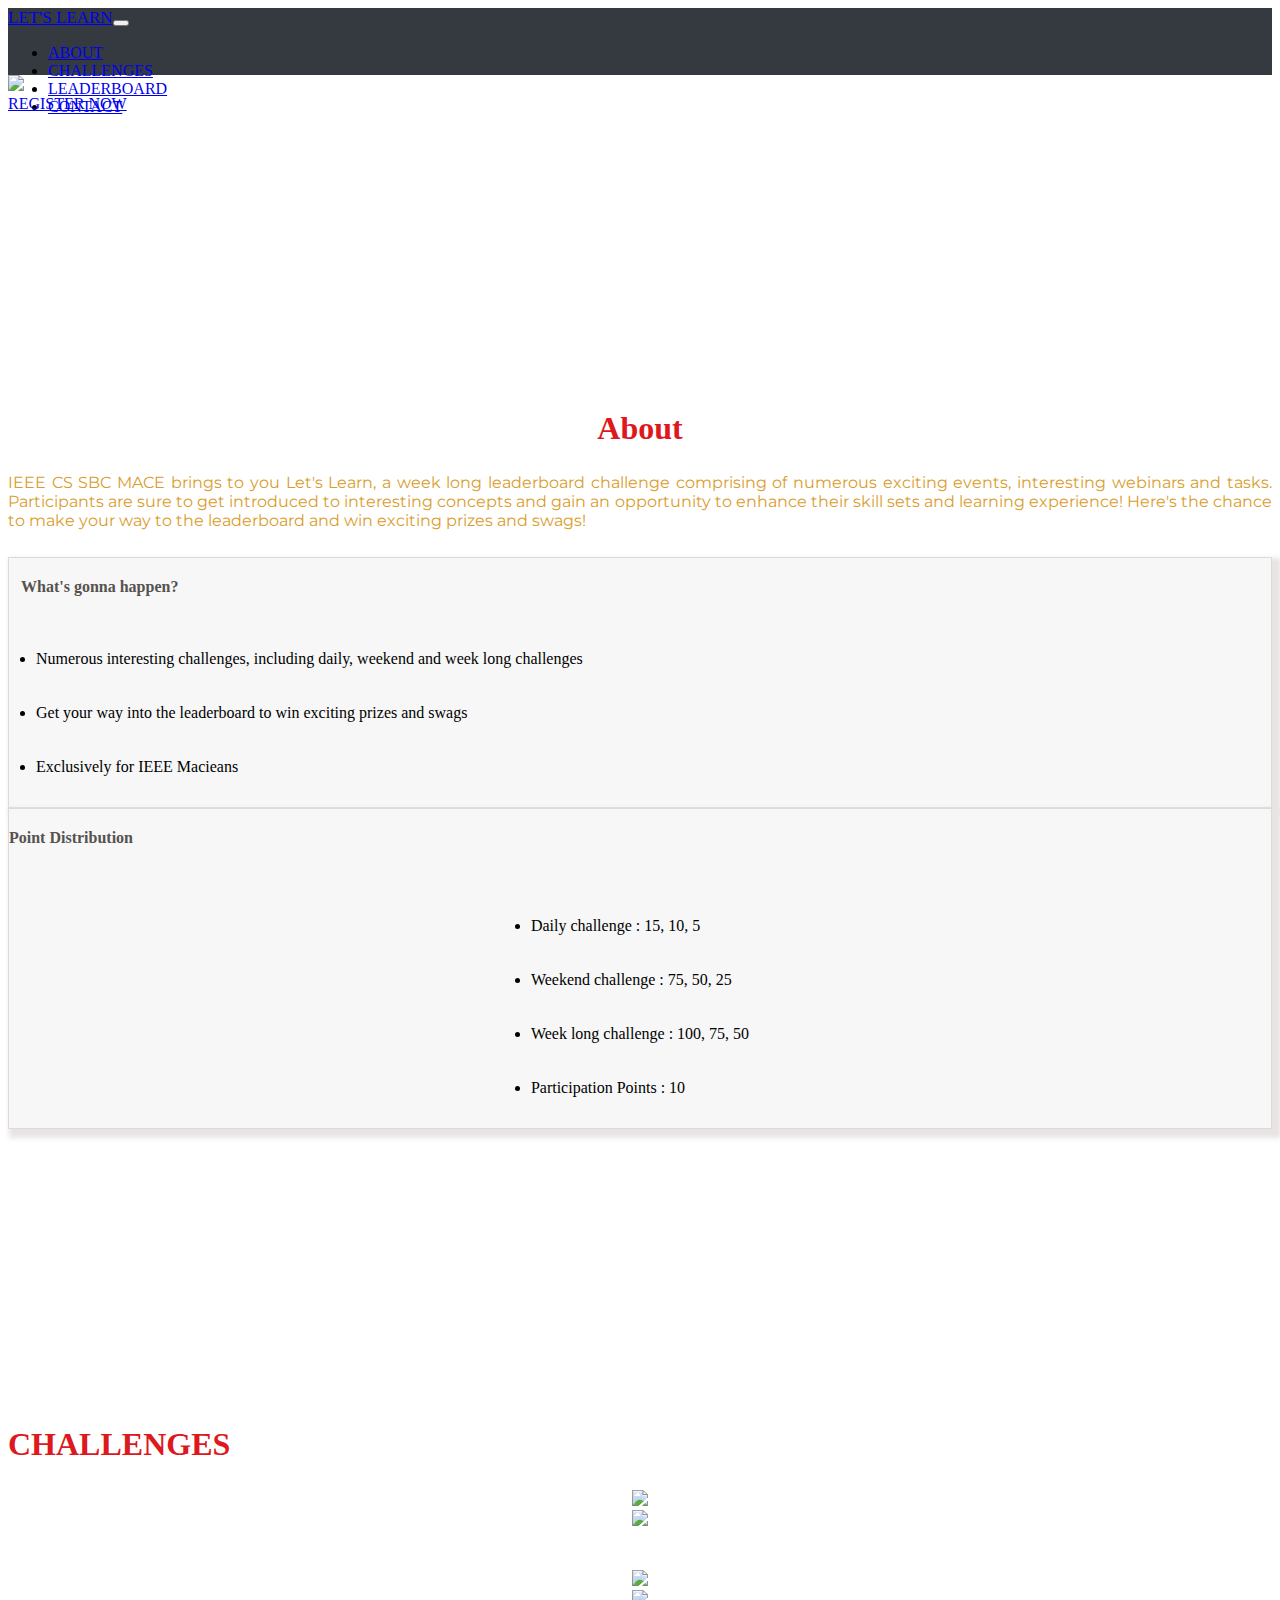
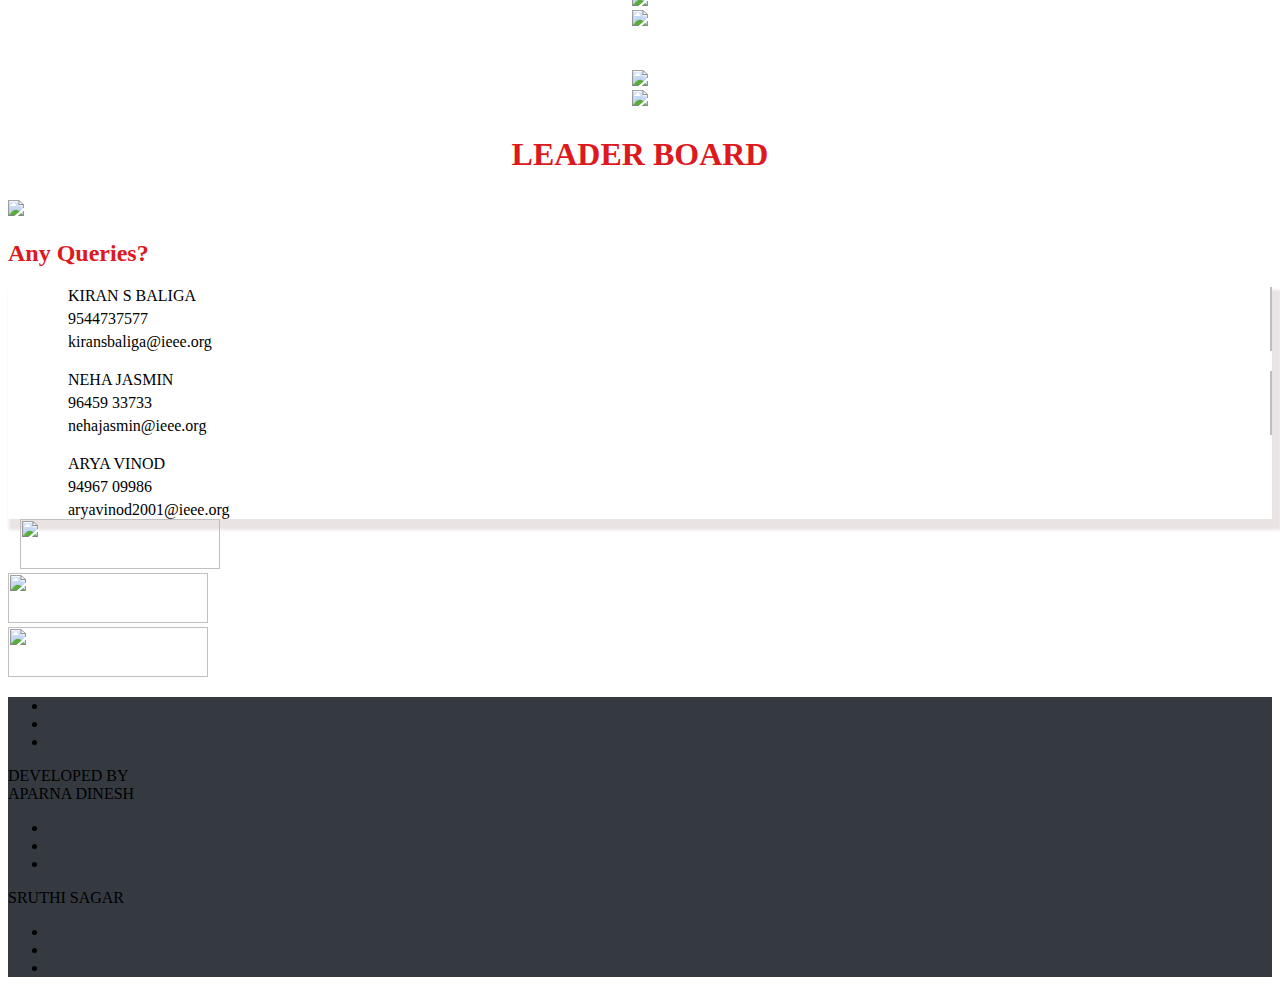
==== index.html @ 611e0696 "Update index.html" ====
<!DOCTYPE html>
<html>




<head>
    <meta charset="utf-8">
    <meta name="description"content="Let's Learn is a week long leaderboard challenge comprising of numerous
    exciting events, interesting webinars and tasks"/>

    <meta name="viewport" content="width=device-width, initial-scale=1.0, shrink-to-fit=no">
    <title>Let's Learn</title>
    <link rel="stylesheet" href="bootstrap/css/bootstrap.min.css">
    <link rel="stylesheet" href="https://fonts.googleapis.com/css?family=Montserrat:400,700">
    <link rel="stylesheet" href="https://fonts.googleapis.com/css?family=Kaushan+Script">
    <link rel="stylesheet" href="fonts/fontawesome-all.min.css">
    <link rel="stylesheet" href="fonts/font-awesome.min.css">
    <link rel="stylesheet" href="fonts/ionicons.min.css">
    <link rel="stylesheet" href="fonts/fontawesome5-overrides.min.css">
    <link rel="stylesheet" href="./assets/3.5.2/animate.min.css">
    <link rel="stylesheet" href="./styles.css">
    <link rel="icon" href="images/logo.png" type="image/png">
</head>

<body id="page-top" data-bs-spy="scroll" data-bs-target="#mainNav" data-bs-offset="54"
    style="background: url(images/BG-1.jpg);">
    <nav class="navbar navbar-dark navbar-expand-lg fixed-top bg-dark" id="mainNav"
        style="background: rgb(52, 58, 64);height: 67.3px;">
        <div class="container"><a class="navbar-brand" href="#page-top" style="font-size: 17px;">LET'S LEARN</a><button
                data-bs-toggle="collapse" data-bs-target="#navbarResponsive" class="navbar-toggler navbar-toggler-right"
                type="button" aria-controls="navbarResponsive" aria-expanded="false" aria-label="Toggle navigation"><i
                    class="fa fa-bars"></i></button>
            <div class="collapse navbar-collapse" id="navbarResponsive">
                <ul class="navbar-nav ms-auto text-uppercase">
                    <li class="nav-item"><a class="nav-link" href="#about">ABOUT</a></li>
                    <!-- <li class="nav-item"><a class="nav-link" href="#rules">RULES</a></li> -->
                    <li class="nav-item"><a class="nav-link" href="#challenges">CHALLENGES</a></li>
                    <li class="nav-item"><a class="nav-link" href="#leaderboard">LEADERBOARD</a></li>
                    <li class="nav-item"><a class="nav-link" href="#contact">CONTACT</a></li>
                </ul>
            </div>
        </div>
    </nav>
    <header class="masthead">
        <div class="container">
            <div class="hero-image-container">
                <img class="hero-image" src="./images/LetsLearn-Web-1.jpg">
            </div>
            <div class="intro-text" style="margin-right: 0px;margin-top: 0;">
                <div class="intro-lead-in"></div>
                <div class="intro-heading text-uppercase"></div><a class="btn btn-primary btn-xl text-uppercase"
                    role="button" target="_blank" href="https://forms.gle/ipE7TkKR31942Cmb7"
                    style="margin-top: 425px;margin-right: 0px;margin-left: 0px;">REGISTER NOW</a>
            </div>
        </div>
    </header>
    <section id="about" style="padding-top: 120px;margin-top: 150px;">
        <div class="container">
            <div class="row">
                <div class="col-lg-12 text-center">
                    <h2 class="text-uppercase" style="text-align: center;color: rgb(221,25,29);font-size: 32px;">About
                    </h2>
                    <h3 class="text-muted section-subheading"></h3>
                </div>
            </div>
            <div class="row">
                <div class="col-lg-12">
                    <p class="about-text"
                        style="text-align: justify; font-family: Montserrat, sans-serif;color: rgb(218,156,45);">IEEE CS
                        SBC MACE brings to you Let's Learn, a week long leaderboard challenge comprising of numerous
                        exciting events, interesting webinars and tasks. Participants are sure to get introduced to
                        interesting concepts and gain an opportunity to enhance their skill sets and learning
                        experience! Here's the chance to make your way to the leaderboard and win exciting prizes and
                        swags!</p>
                </div>
            </div>
        </div>
    <!-- </section>
    <section id="rules" style="margin-top: 100px;padding-top: 120px;"> -->
        <div class="container">
            <div class="row">
                <div class="col-lg-12 text-center">
                    <h2 class="text-uppercase section-heading" style="font-size: 32px;color: rgb(221,25,29);"></h2>
                    <h3 class="text-muted section-subheading"></h3>
                </div>
            </div>
            <div class="row text-center justify-content-center">
                <div class="rule-card col-md-4 col-12 mb-4 p-3"
                    style="padding-left: 12px; background: rgb(247, 247, 247); border: 1px solid #dbdbdb; box-shadow: 5px 5px 5px 4px rgb(233,228,227);">
                    <span class="fa-stack fa-4x"><i class="fa fa-circle fa-stack-2x text-primary"></i><i
                            class="icon ion-ios-paper fa-stack-1x fa-inverse"></i></span>
                    <h4 class="section-heading" style="color: rgb(85, 82, 80); margin-top: 20px;">What's gonna happen?</h4>
                    <ul class="text-muted" style="text-align: justify; padding: 15px;">
                        <br>
                        <li>Numerous interesting challenges, including daily, weekend and week long challenges</li>
                        <br><br>
                        <li>Get your way into the leaderboard to win exciting prizes and swags</li><br><br>
                        <li>Exclusively for IEEE Macieans</li>
                    </ul>
                </div>
                <div class="rule-card offset-md-1 col-md-4 col-12 mb-4 p-3"
                    style="background: rgb(247, 247, 247); border: 1px solid #dbdbdb; box-shadow: 5px 5px 5px 4px rgb(233,228,227);">
                    <span class="fa-stack fa-4x"><i class="fa fa-circle fa-stack-2x text-primary"></i><i
                            class="fa fa-star fa-stack-1x fa-inverse"></i></span>
                    <h4 class="section-heading" style="color: rgb(85, 82, 80); margin-top: 20px;">Point Distribution
                    </h4>
                    <div style="display: flex; justify-content: center;">
                        <ul class="text-muted" style="text-align: justify; padding: 15px;">
                            <br>
                            <li>Daily challenge : 15, 10, 5</li><br><br>
                            <li>Weekend challenge : 75, 50, 25</li><br><br>
                            <li>Week long challenge : 100, 75, 50</li><br><br>
                            <li>Participation Points : 10</li>
                        </ul>
                    </div>
                </div>
            </div>
        </div>
    </section>
    <section class="bg-light" id="challenges"
        style="background: url(images/BG-2.jpg), url(images/BG-1.jpg), transparent; padding-top: 120px;margin-top: 150px;">
        <div class="container">
            <div class="row">
                <div class="col-lg-12 text-center">
                    <h2 class="text-uppercase section-heading" style="font-size: 32px;color: rgb(221,25,29);">CHALLENGES
                    </h2>
                    <h3 class="text-muted section-subheading"></h3>
                </div>
            </div>
        </div>
        <div class="container" style="padding-bottom: 20px;">
            <div class="row">
                <div class="col-md-4 offset-md-2" style="text-align: center;"><img class="top-bottom-images mb-image"
                        data-bss-hover-animate="pulse" style="width: 100%" src="./images/comingsoon.png"></div>
                <div class="col-md-4" style="text-align: center;"><img class="top-bottom-images"
                        data-bss-hover-animate="pulse" style="width: 100%" src="./images/comingsoon.png"></div>
            </div>
        </div>
        <div class="container" style="padding-top: 20px;padding-bottom: 20px;">
            <div class="row">
                <div class="col-md-4" style="text-align: center;"><img class="mb-image" data-bss-hover-animate="pulse"
                        style="width: 100%" src="./images/comingsoon.png"></div>
                <div class="col-md-4" style="text-align: center;"><img class="mb-image" data-bss-hover-animate="pulse"
                        style="width: 100%" src="./images/comingsoon.png" box-shadow="0px 2px 10px rgba(0,0,0,.15);">
                </div>
                <div class="col-md-4" style="text-align: center;"><img data-bss-hover-animate="pulse"
                        style="width: 100%" src="./images/comingsoon.png"></div>
            </div>
        </div>
        <div class="container" style="padding-top: 20px;">
            <div class="row" style="padding-top: 0px;">
                <div class="col-md-4 offset-md-2" style="text-align: center;"><img class="top-bottom-images mb-image"
                        data-bss-hover-animate="pulse" style="width: 100%" src="./images/comingsoon.png"></div>
                <div class="col-md-4" style="text-align: center;"><img class="top-bottom-images"
                        data-bss-hover-animate="pulse" style="width: 100%" src="./images/comingsoon.png"></div>
            </div>
        </div>
    </section>
    <section class="bg-light" id="leaderboard"
        style="background: url(images/BG-1.jpg), url(images/BG-2.jpg), transparent;">
        <h2 class="text-uppercase section-heading" style="font-size: 32px;color: rgb(221,25,29);text-align: center;">
            LEADER BOARD</h2>
        <div class="container">
            <div class="row">
                <div class="col-md-3 col-sm-1">
                    <div class="team-member"></div>
                </div>
                <div class="col-md-6 col-sm-10">
                    <div class="team-member"></div>
                    <picture><img width="100%" data-bss-hover-animate="pulse" src="./images/comingsoon.png"></picture>
                </div>
                <div class="col-md-3 col-sm-1">
                    <div class="team-member"></div>
                </div>
            </div>
        </div>
    </section>
    <section id="contact" style="background: url(images/BG-2.jpg), transparent;">
        <div class="container">
            <div class="row">
                <div class="col-lg-12 text-center">
                    <h2 class="text-uppercase section-heading" style="color: rgb(221,25,29);">Any Queries?</h2>
                    <h3 class="text-muted section-subheading"></h3>
                </div>
            </div>
        </div>
        <div class="container" style="background: var(--bs-light);box-shadow: 5px 7px 3px 4px rgb(233,228,227);">
            <div class="row py-4" style="background: var(--bs-light);margin-top: 10px;">
                <div class="col-md-4 pb-4 seperator-line"
                    style="border-right-width: 2px; border-right-style: solid; border-color: rgb(190, 190, 190);">
                    <div class="row">
                        <div class="col" style="margin-top: 20px;"><i class="fa fa-user"
                                style="padding-top: 30px;padding-left: 50px;"></i><span
                                style="padding-left: 10px;">KIRAN S BALIGA</span></div>
                    </div>
                    <div class="row">
                        <div class="col" style="margin-top: 5px;"><i class="fa fa-phone-square"
                                style="padding-top: 30px;padding-left: 50px;"></i><span
                                style="padding-left: 10px;">9544737577</span></div>
                    </div>
                    <div class="row">
                        <div class="col" style="margin-top: 5px;"><i class="fas fa-envelope"
                                style="padding-top: 30px;padding-left: 50px;"></i><span
                                style="padding-left: 10px;">kiransbaliga@ieee.org</span></div>
                    </div>
                </div>
                <div class="col-md-4 pb-4 seperator-line"
                    style="border-right-width: 2px; border-right-style: solid; border-color: rgb(190, 190, 190);">
                    <div class="row">
                        <div class="col" style="margin-top: 20px;"><i class="fa fa-user"
                                style="padding-top: 30px;padding-left: 50px;"></i><span style="padding-left: 10px;">NEHA
                                JASMIN</span></div>
                    </div>
                    <div class="row">
                        <div class="col" style="margin-top: 5px;text-align: justify;"><i class="fa fa-phone-square"
                                style="padding-top: 30px;padding-left: 50px;"></i><span
                                style="padding-left: 10px;">96459 33733</span></div>
                    </div>
                    <div class="row">
                        <div class="col" style="margin-top: 5px;border-right-width: 0px;"><i class="fas fa-envelope"
                                style="padding-top: 30px;padding-left: 50px;"></i><span
                                style="padding-left: 10px;">nehajasmin@ieee.org</span></div>
                    </div>
                </div>
                <div class="col-md-4 pb-4 seperator-line">
                    <div class="row">
                        <div class="col" style="margin-top: 20px;"><i class="fa fa-user"
                                style="padding-top: 30px;padding-left: 50px;"></i><span style="padding-left: 10px;">ARYA
                                VINOD</span></div>
                    </div>
                    <div class="row">
                        <div class="col" style="margin-top: 5px;"><i class="fa fa-phone-square"
                                style="padding-top: 30px;padding-left: 50px;"></i><span
                                style="padding-left: 10px;">94967 09986</span></div>
                    </div>
                    <div class="row">
                        <div class="col" style="margin-top: 5px;"><i class="fas fa-envelope"
                                style="padding-top: 30px;padding-left: 50px;"></i><span
                                style="padding-left: 10px;">aryavinod2001@ieee.org</span></div>
                    </div>
                </div>
            </div>
        </div>
    </section>
    <section class="py-5">
        <div class="container">
            <div class="row" style="padding-left: 0px; justify-content: center;">
                <div class="col-sm-6 col-md-3 mb-5" style="padding-left: 12px;"><a href="https://ieeemace.org/"><img
                            class="img-fluid d-block mx-auto" src="clients/IEEE-MACE-SB.png"
                            style="width: 200px;height: 50px;"></a></div>
                <div class="col-sm-6 col-md-3 mb-5"><a href="https://www.computer.org/"><img
                            class="img-fluid d-block mx-auto" src="clients/CS.png"
                            style="width: 200px;height: 50px;margin-top: 0px;"></a></div>
                <div class="col-sm-6 col-md-3 mb-5"><a href="https://www.ieee.org//"><img
                            class="img-fluid d-block mx-auto" src="clients/IEEE.png"
                            style="width: 200px;height: 50px;"></a></div>
            </div>
        </div>
    </section>
    <footer style="background: rgb(52, 58, 64);">
        <div class="container">
            <div class="row">
                <div class="col-md-4">
                    <ul class="list-inline social-buttons">
                        <li class="list-inline-item"></li>
                        <li class="list-inline-item"></li>
                        <li class="list-inline-item"></li>
                    </ul><span class="copyright"
                        style="color: var(--bs-yellow);text-align: center;padding-top: 0px;">DEVELOPED
                        BY&nbsp;&nbsp;</span>
                </div>
                <div class="col-md-4"><span class="copyright" style="color: var(--bs-yellow);">APARNA DINESH</span>
                    <ul class="list-inline social-buttons">
                        <li class="list-inline-item"><a target="_blank" href="https://github.com/Apzzz"><i
                                    class="fa fa-github"></i></a>
                        </li>
                        <li class="list-inline-item"><a target="_blank" href="mailto:aparnadinesh097@gmail.com"><i
                                    class="fa fa-envelope"></i></a></li>
                        <li class="list-inline-item"></li>
                    </ul>
                </div>
                <div class="col-md-4"><span class="copyright" style="color: var(--bs-yellow);">SRUTHI SAGAR</span>
                    <ul class="list-inline social-buttons">
                        <li class="list-inline-item"><a target="_blank" href="https://github.com/sruthisagar"><i
                                    class="fa fa-github"></i></a></li>
                        <li class="list-inline-item"><a target="_blank" href="mailto:sruthigingu@gmail.com"><i
                                    class="fa fa-envelope"></i></a></li>
                        <li class="list-inline-item"><a target="_blank"
                                href="https://www.linkedin.com/in/sruthi-sagar-336175132/"><i
                                    class="fa fa-linkedin"></i></a></li>
                    </ul>
                </div>
            </div>
        </div>
    </footer>
    <!-- <script src="assets/bootstrap/js/bootstrap.min.js"></script> -->
    <script src="assets/js/bs-init.js"></script>
    <!-- <script src="assets/js/agency.js"></script> -->
    <!-- <script id="bs-live-reload" data-sseport="50927" data-lastchange="1623681733749" src="js/livereload.js"></script> -->
</body>




</html>
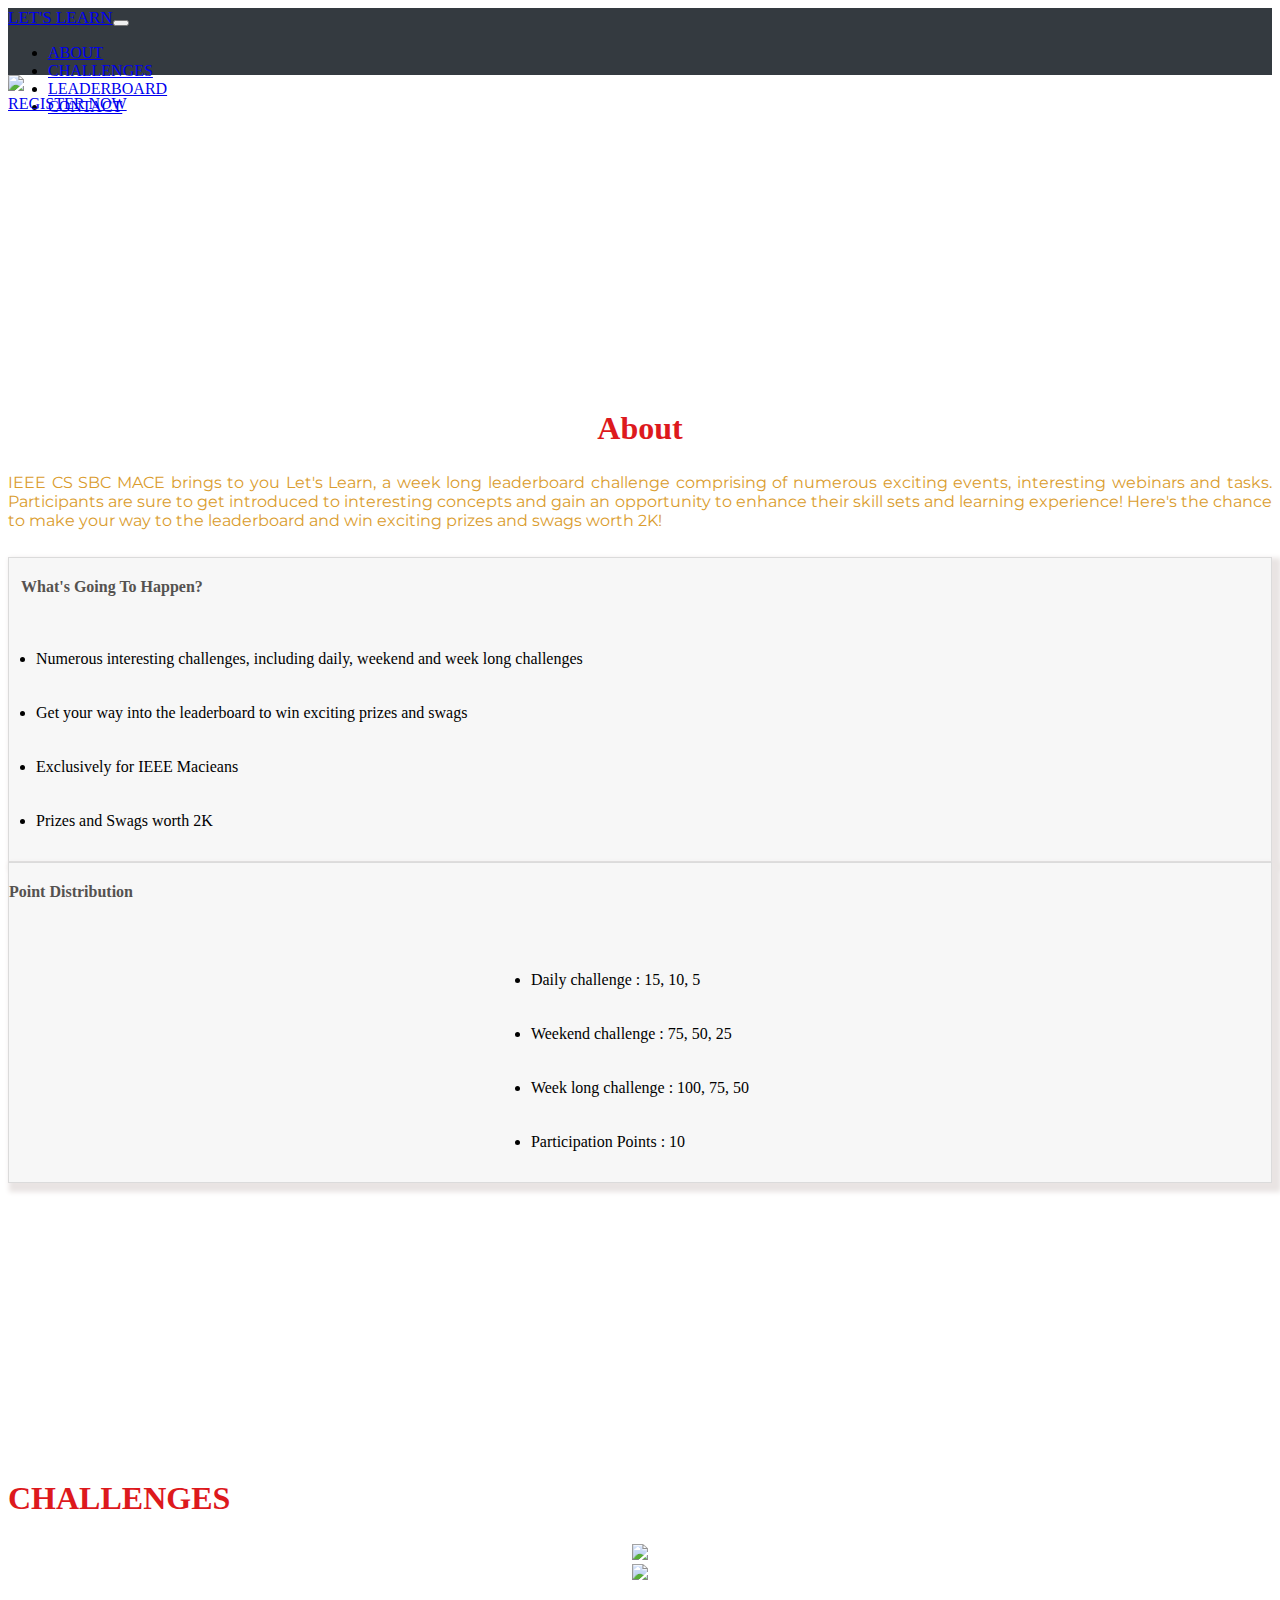
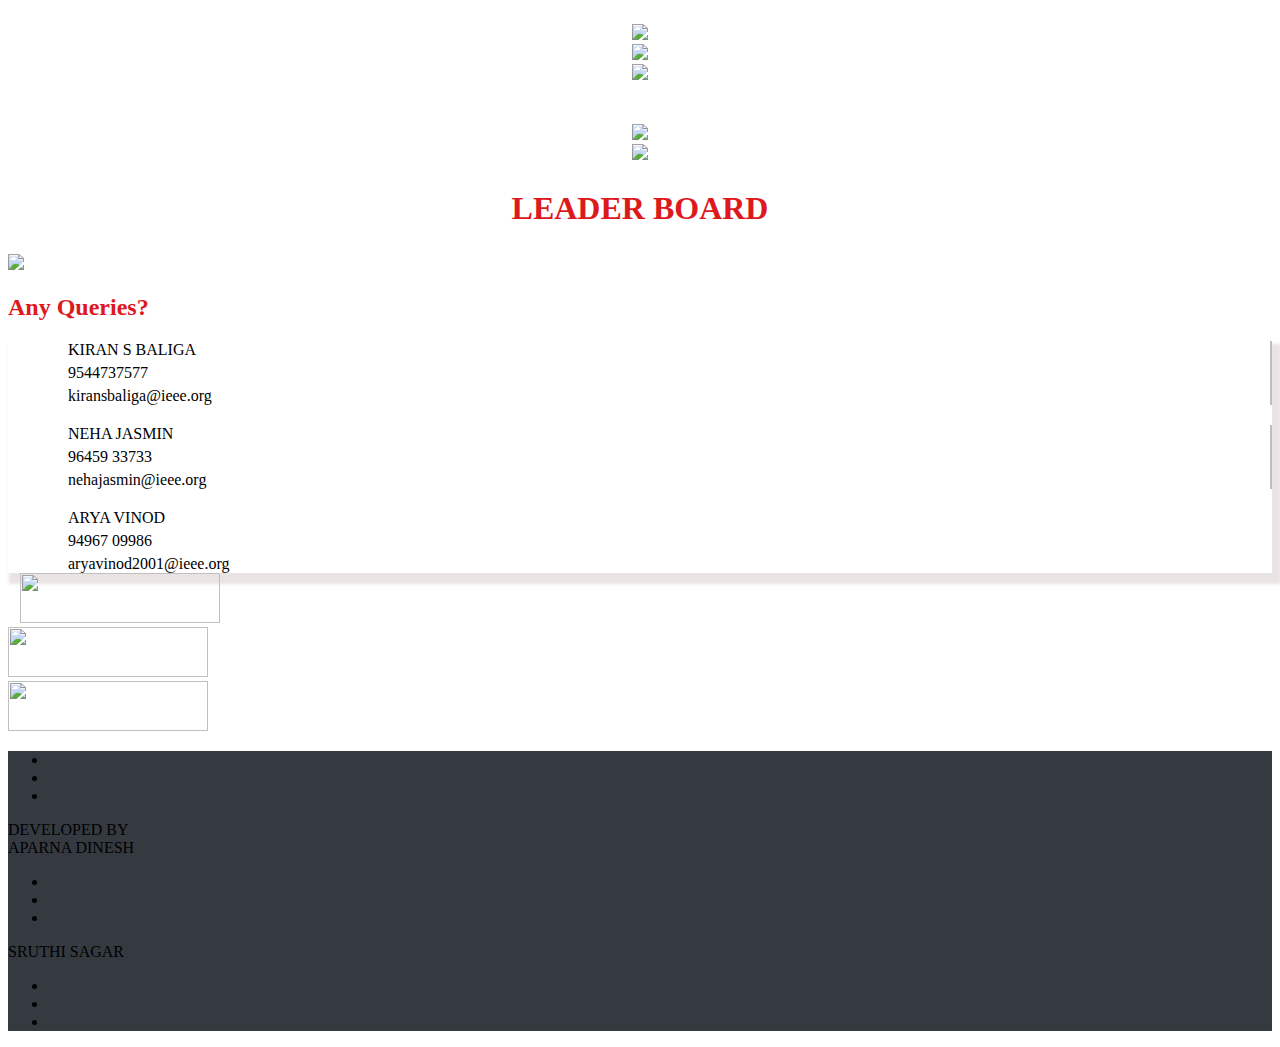
==== commit 81cb7716: "Update index.html" ====
--- a/index.html
+++ b/index.html
@@ -72,7 +72,7 @@
                         exciting events, interesting webinars and tasks. Participants are sure to get introduced to
                         interesting concepts and gain an opportunity to enhance their skill sets and learning
                         experience! Here's the chance to make your way to the leaderboard and win exciting prizes and
-                        swags!</p>
+                        swags worth 2K!</p>
                 </div>
             </div>
         </div>
@@ -90,13 +90,15 @@
                     style="padding-left: 12px; background: rgb(247, 247, 247); border: 1px solid #dbdbdb; box-shadow: 5px 5px 5px 4px rgb(233,228,227);">
                     <span class="fa-stack fa-4x"><i class="fa fa-circle fa-stack-2x text-primary"></i><i
                             class="icon ion-ios-paper fa-stack-1x fa-inverse"></i></span>
-                    <h4 class="section-heading" style="color: rgb(85, 82, 80); margin-top: 20px;">What's gonna happen?</h4>
+                    <h4 class="section-heading" style="color: rgb(85, 82, 80); margin-top: 20px;">What's Going To Happen?</h4>
                     <ul class="text-muted" style="text-align: justify; padding: 15px;">
                         <br>
                         <li>Numerous interesting challenges, including daily, weekend and week long challenges</li>
                         <br><br>
                         <li>Get your way into the leaderboard to win exciting prizes and swags</li><br><br>
-                        <li>Exclusively for IEEE Macieans</li>
+                        <li>Exclusively for IEEE Macieans</li> <br><br>
+                        <li>Prizes and Swags worth 2K</li>
+
                     </ul>
                 </div>
                 <div class="rule-card offset-md-1 col-md-4 col-12 mb-4 p-3"
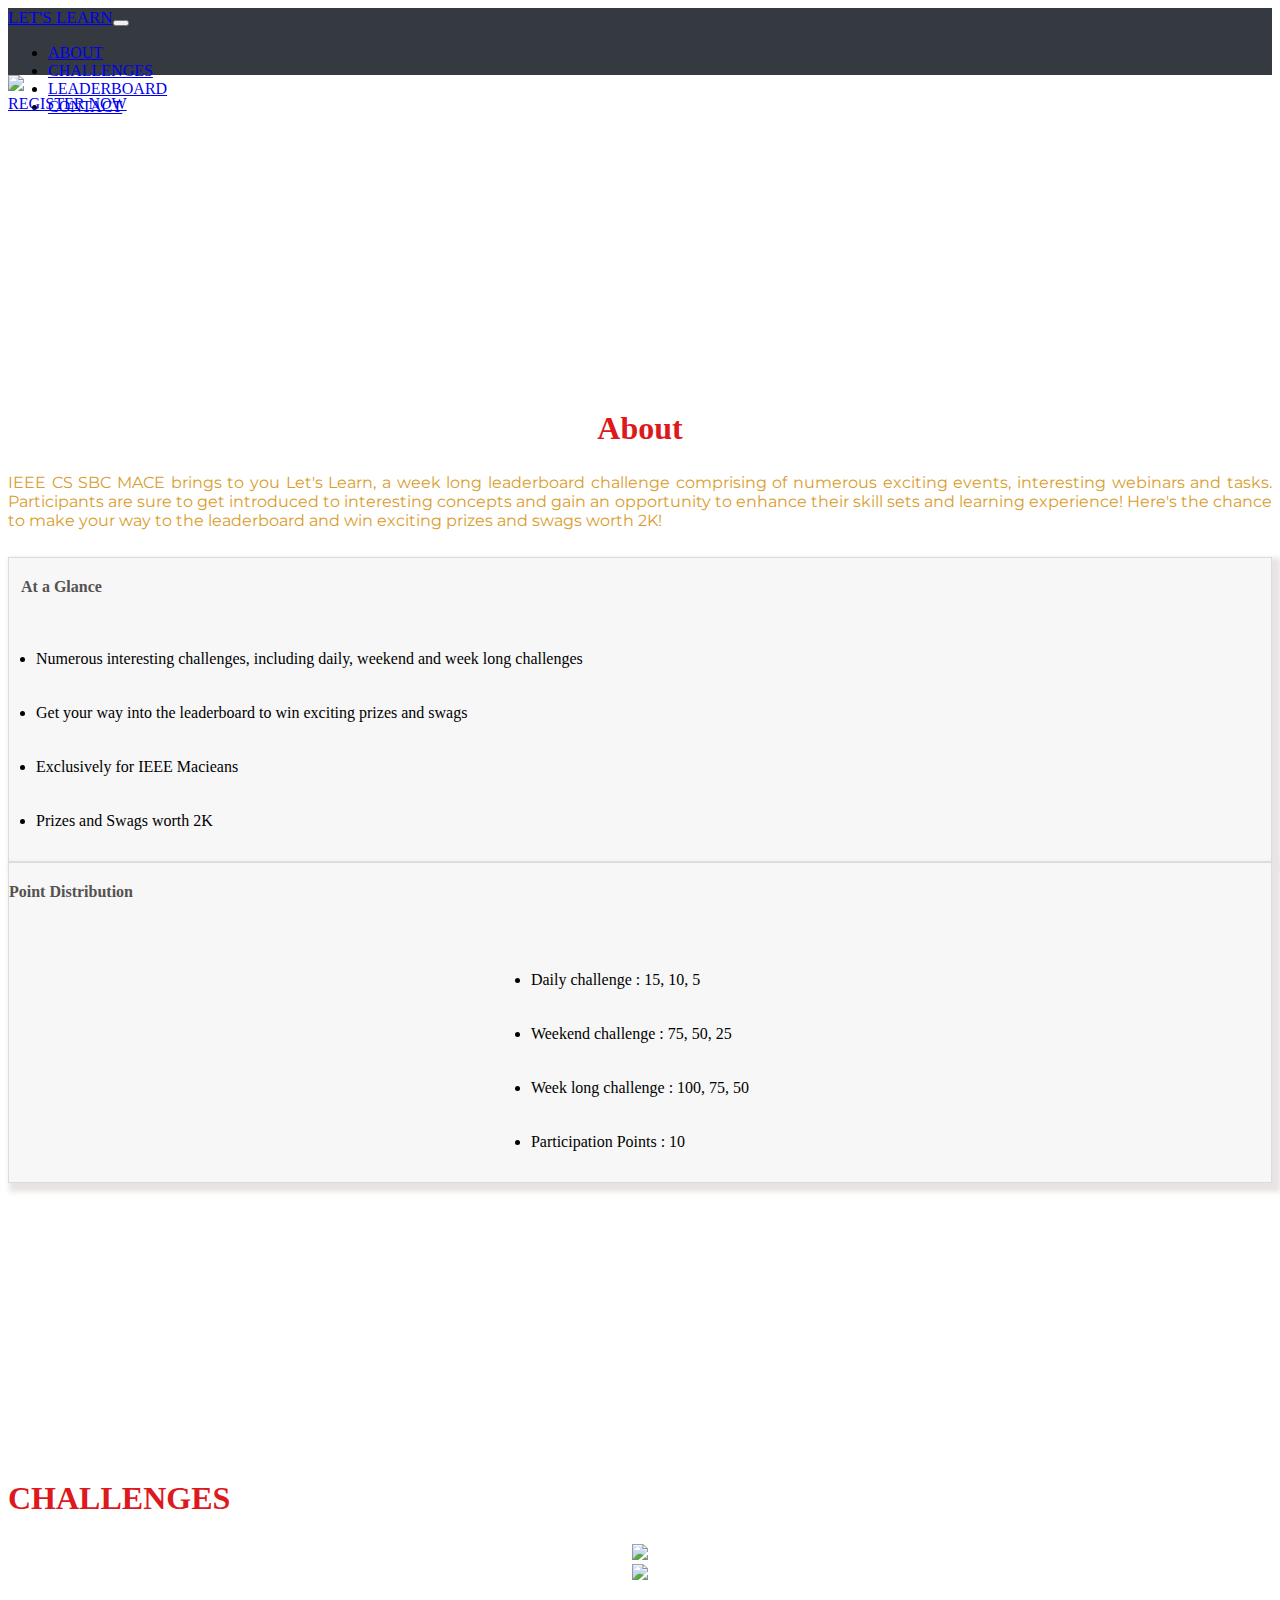
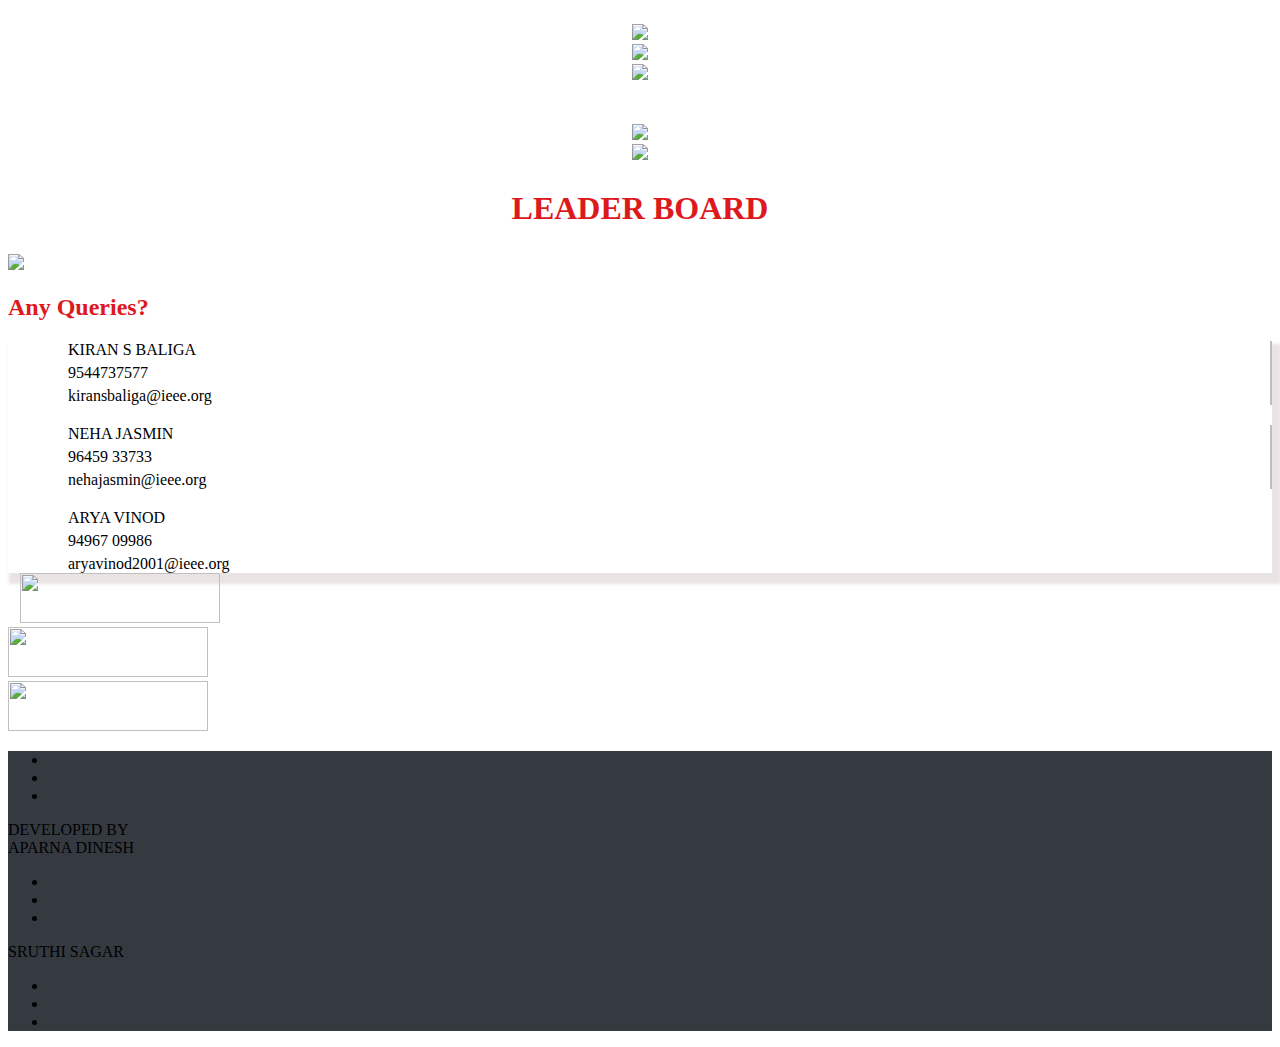
==== commit b0749e77: "Update index.html" ====
--- a/index.html
+++ b/index.html
@@ -90,7 +90,7 @@
                     style="padding-left: 12px; background: rgb(247, 247, 247); border: 1px solid #dbdbdb; box-shadow: 5px 5px 5px 4px rgb(233,228,227);">
                     <span class="fa-stack fa-4x"><i class="fa fa-circle fa-stack-2x text-primary"></i><i
                             class="icon ion-ios-paper fa-stack-1x fa-inverse"></i></span>
-                    <h4 class="section-heading" style="color: rgb(85, 82, 80); margin-top: 20px;">What's Going To Happen?</h4>
+                    <h4 class="section-heading" style="color: rgb(85, 82, 80); margin-top: 20px;">At a Glance</h4>
                     <ul class="text-muted" style="text-align: justify; padding: 15px;">
                         <br>
                         <li>Numerous interesting challenges, including daily, weekend and week long challenges</li>
